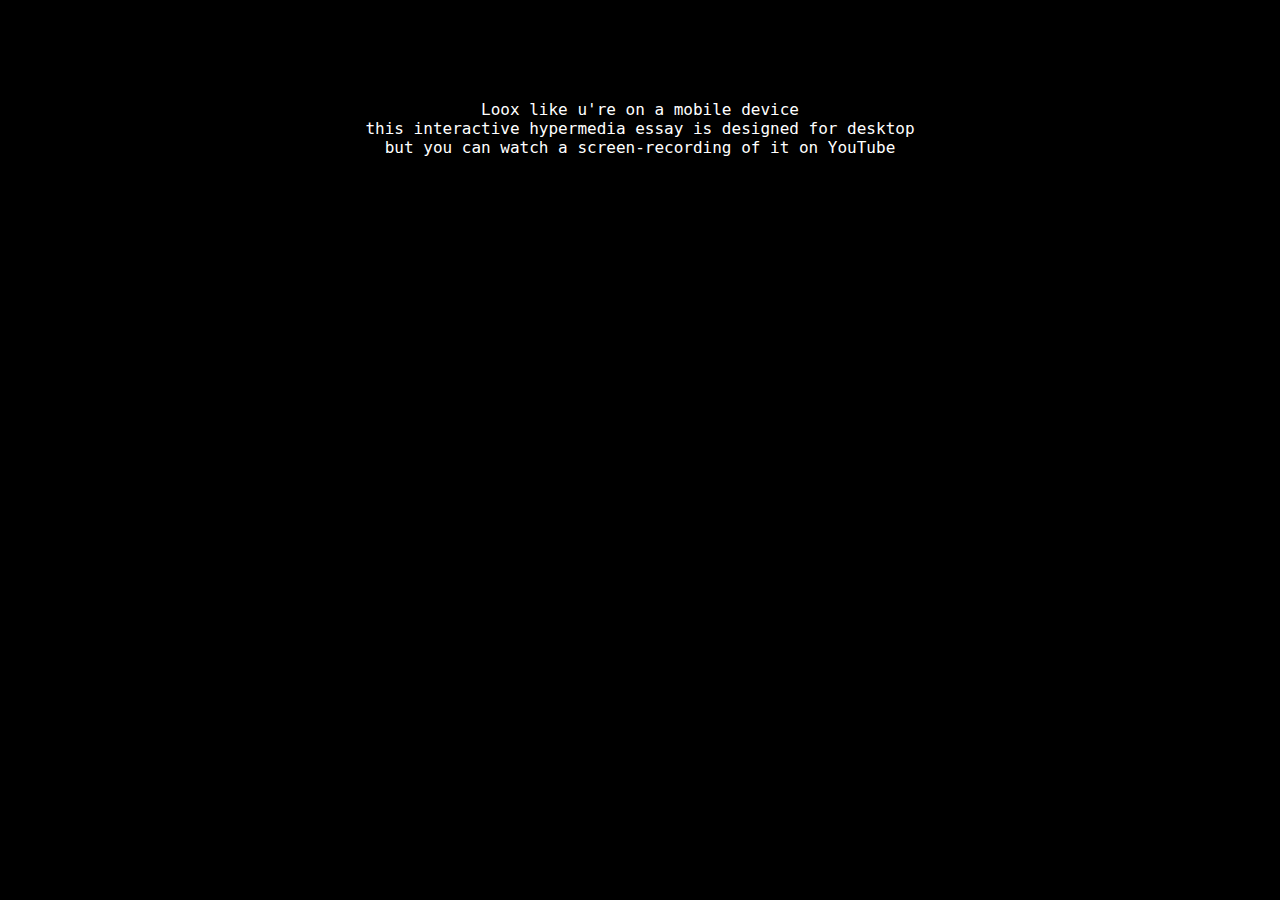
==== mobile.html @ cb95aab6 "initial commit" ====
<html>
	<head>
		<title> Thoughts On Glitch[Art]v2.0 </title>
		<meta charset="utf-8">
		<meta name="description" content="Thoughts on Glitch[Art]v2.0 is a hypermedia essay on the subject of glitch art.">
		<meta name="author" content="Nick Briz">
		<link rel="stylesheet" href="css/styles.css">
	</head>
	<body>
		<div id="mobile">
			Loox like u're on a mobile device <br>
			this interactive hypermedia essay is designed for desktop<br>
			but you can watch a screen-recording of it on YouTube
		</div>
	</body>
</html>
---- css/styles.css ----
/*! normalize.css v3.0.0 | MIT License | git.io/normalize */
	html{font-family:sans-serif;-ms-text-size-adjust:100%;-webkit-text-size-adjust:100%}
	body{margin:0}
	article,aside,details,figcaption,figure,footer,header,hgroup,main,nav,section,summary{display:block}
	audio,canvas,progress,video{display:inline-block;vertical-align:baseline}
	audio:not([controls]){display:none;height:0}
	[hidden],template{display:none}
	a{background:transparent}
	a:active,a:hover{outline:0}
	abbr[title]{border-bottom:1px dotted}
	dfn{font-style:italic}
	h1{font-size:2em;margin:.67em 0}
	mark{background:#ff0;color:#000}
	small{font-size:80%}
	sub,sup{font-size:75%;line-height:0;position:relative;vertical-align:baseline}
	sup{top:-.5em}
	sub{bottom:-.25em}
	img{border:0}
	svg:not(:root){overflow:hidden}
	figure{margin:1em 40px}
	hr{-moz-box-sizing:content-box;box-sizing:content-box;height:0}
	code,kbd,pre,samp{font-family:monospace, monospace;font-size:1em}
	button,input,optgroup,select,textarea{color:inherit;font:inherit;margin:0}
	button{overflow:visible}
	button,select{text-transform:none}
	button,html input[type=button],/* 1 */
	input[type=reset],input[type=submit]{-webkit-appearance:button;cursor:url(../images/cursor-hand.png),pointer}
	button[disabled],html input[disabled]{cursor:default}
	input{line-height:normal}
	input[type=checkbox],input[type=radio]{box-sizing:border-box;padding:0}
	input[type=number]::-webkit-inner-spin-button,input[type=number]::-webkit-outer-spin-button{height:auto}
	input[type=search]{-webkit-appearance:textfield;-moz-box-sizing:content-box;-webkit-box-sizing:content-box;box-sizing:content-box}
	input[type=search]::-webkit-search-cancel-button,input[type=search]::-webkit-search-decoration{-webkit-appearance:none}
	fieldset{border:1px solid silver;margin:0 2px;padding:.35em .625em .75em}
	table{border-collapse:collapse;border-spacing:0}
	td,th{padding:0}
	b,strong,optgroup{font-weight:700}
	pre,textarea{overflow:auto}
	button::-moz-focus-inner,input::-moz-focus-inner,legend{border:0;padding:0}

	/* ++++++++++++++++++++++++++++++++++++++++++ GENERAL ++++++++++++++++++++++++++++++++++++++++++ */
	/* +++++++++++++++++++++++++++++++++++++++++++++++++++++++++++++++++++++++++++++++++++++++++++++ */	
	@font-face {
		font-family: Consolas,
		src: url(Consolas.ttf);
	}

	body {
		background: #000;
		font-family: Consolas,monaco,monospace; 
	}

	#loadscreen {
		position: fixed;
		z-index: 99999999999;
		width: 100%; height: 100%;
		background: #000;
		top:0px; left:0px;
		color:#fff;
	}

	#loadscreen > div > p {
		font-size: 12px;
		margin:10px;
		margin-top: 20px;
		width:45%;
		float:left;
	}

	.loader { position: relative; }
	#loadingTxt{ 
		text-align: left;
		margin: 8px;
		background: #1E1E1E;
		padding: 7px;
		color:#fff;
	}
	#loadingBG{
		position: absolute;
		width: 0px;
		background-color: #fff;
		top: 0px;
		left: 8px;
		padding: 7px;
		color:#000;
		overflow: hidden;
	}

	::-moz-selection { background:#000; color:#fff; text-shadow:none; }
    ::selection { background:#000; color:#fff; text-shadow:none; }

    a { color:#fff; }
    a:hover { color:#fff; }

	#splash {
		position: absolute;
		top: 50%;
		left: 50%;
		width: 50%;
		/*height: 50%;*/
		background-color: rgb(0, 0, 0);
		color: rgb(255, 255, 255);
		margin-left: -25%;
		/*margin-top: -12.5%;*/
	}
	#nfo { padding: 10px 25px; }
	#nfo > h1 { 
		text-align: center; 
		font-weight: 100;
	}
	#nfo > .sections {
		text-align: right;
		font-size: 10px;
	}
	#nfo > p {
		font-size: 12px;
		margin:10px;
	}

	#title {
		font-family: sans-serif;
		font-weight: 700;
		color: #FFF;
		position: absolute;
		z-index: 99999999999;
		text-align: center;
	}

	#preloader {
		width: 10px;
		height: 10px;
		overflow: hidden;
		opacity: 0;
		position: absolute;
		z-index: -999;
	}

	#mobile {
		color: rgb(255, 255, 255);
		margin-top: 100px;
		text-align: center;
	}

	#webgl {
		position: fixed;
		top:0px; left:0px;
		z-index: -2;
	}
	

	/* ++++++++++++++++++++++++++++++++++++++++++ DESKTOP ++++++++++++++++++++++++++++++++++++++++++ */
	/* +++++++++++++++++++++++++++++++++++++++++++++++++++++++++++++++++++++++++++++++++++++++++++++ */

	#bg {
		background-image: url(../images/bg.jpg);
		position: fixed;
		top:0px; left:0px;
		z-index: -1;
		width: 100%; height: 100%;
		padding: 20px;
	}
		
		.file { 
			margin: 10px; 
			-webkit-touch-callout: none;
			-webkit-user-select: none;
			-khtml-user-select: none;
			-moz-user-select: none;
			-ms-user-select: none;
			user-select: none;
			width: 53px;
		}
		.icon {
			background: #000;
			border: 1px solid #fff;
			width:50px;
			height: 60px;
			border-radius: 0px 10px 0px 0px;
		}
		.app {
			border-radius: 50px;
			height: 50px;
			color:#fff;
			cursor: url(../images/cursor-hand.png),pointer;
			/*background: url(../images/t.png);*/
		}
		.filename {
			margin-top: 4px;
			color: #fff;
			background: #000;
			width: 45px;
			padding: 3px;
			font-size: 12px;
			overflow: hidden;
			text-overflow: ellipsis;
		}

		/* ~~~~~~ context menu for icons ~~~~~~ */
		
		.ctxmenu {
			position: absolute;
			z-index: 9999999999; 
			border: 1px solid #000;
			border-bottom: 3px solid #000;
			border-right: 4px solid #000;
			background-color: #fff;
			min-width: 100px;
			min-height: 20px;
		}
			.ctxitem {
				border-bottom: 1px solid #000;
				padding: 4px;
				cursor: url(../images/cursor-hand.png),pointer;
			}
			.ctxitem:hover{
				color:#fff;
				background-color: #000;
			}
			.ctxitem:active{
				color:#fff;
				background-color: #000;
			}

	/* ++++++++++++++++++++++++++++++++++++++++++ WINDOWS ++++++++++++++++++++++++++++++++++++++++++ */
	/* +++++++++++++++++++++++++++++++++++++++++++++++++++++++++++++++++++++++++++++++++++++++++++++ */

	#canvas { display: none; }
	#editor { display: none; }
	#audio { display: none; }
	#video { display: none; }
	#note { display: none; }
	#guide { display: none; }
	#browser { display: none; }
	#conditional { display: none; }
	#media { display: none; }

	.win {
		position: absolute;
		left:100px;
		top:100px;
		background: #fff;
		border: 1px solid #000;
	}
		/*---------------- TOP MENU BAR ------------------*/
		.mbar {
			-webkit-touch-callout: none;
			-webkit-user-select: none;
			-khtml-user-select: none;
			-moz-user-select: none;
			-ms-user-select: none;
			user-select: none;
			text-align: center;
    		padding: 5px 0px;
			background: #000;
			color:#fff;
			width: 100%;
			cursor: url(../images/cursor-openhand.png),grab;
		}
		.mbar:active{ cursor: url(../images/cursor-closedhand.png),move; }
			.close {
				cursor: url(../images/cursor-hand.png),pointer;
				float: left;
				margin-left: 6px;
				background-image: url("../images/close.png");
				width: 15px;
				height: 16px;
			}
			#saveEdit{
				float:right;
				padding-right:10px;
				cursor: url(../images/cursor-hand.png),pointer;
				height: 15px;
			}
			#toggleAudio {
				float:right;
				padding-right:10px;
				cursor: url(../images/cursor-hand.png),pointer;
			}


		/*--------------- WIN BODY AREA -------------------*/
		textarea { 
			width: 100%; 
			padding: 5px;
			border:0px;
		}

		.overlay { background: #000; }

		/* _______________________________/ editor \__ */
		#editor{
			position: absolute;
		}
		#textmirror-wrap {
			position: absolute;
			top:29px;
			width: 100%;
		}
		#textmirror {
			padding: 5px;
			word-wrap: break-word;
		}
		.highlight { 
			background: #000; color:#fff;
		}
		
		/* _______________________________/ audio \__ */
		#audio { position: absolute; }

		/* _______________________________/ canvas \__ */
		
		#canvas{
			position: absolute;
			left:100px; top:50px;
		}

		#imagecanvas {
			position: absolute;
			left: 0px; top: 29px;
		}

		/* _______________________________/ video \__ */
		#video{
			background: #000;
		}

		#videoplayer {
			position: absolute;
			left:0px; top:29px;
			background: #000;
		}

		/* ~~ controls ~~ */
		#vidCntrls{
			background: #000;
			position: absolute;
			width: 100%;
			bottom: 9px;
			opacity: 0.2;
		}
		#vidPlay {
			background-image: url(../images/pauseplay.png);
			background-position: -26px 0;
			width: 24px; height: 30px;
			margin:8px;
			cursor: url(../images/cursor-hand.png),pointer;
		}
		#vidProg {
			background: #333;
			width:538px; height:20px;
			position: absolute;
			left:44px; top:13px;
			cursor: url(../images/cursor-hand.png),pointer;

		}
		#vidTime {
			background: #fff;
			width:1px; height:20px;
			position: absolute;
			left:0px; top:0px;
		}

		.loading {
			width: 64px; height: 64px;
			position: absolute;
			top: 50%; left:50%;
			margin-top:-34px; margin-left: -34px;
			background-image: url(../images/loader.gif);
			opacity: 0.3;
			display: none;
		}
		
		/* _______________________________/ browser && note \__ */

		#note { background: #000; }
		#browser { background: #000; }

		#bframe {
			position: absolute;
			left:0px; top:29px;
		}

		.imglayer { /*prevent from being able to drag images*/
			background: #000;
			width: 100%;
			height: 100%;
			position: absolute;
			top: 29px;
			left: 0px;
			opacity: 0;
			cursor: url(../images/cursor-hand.png),pointer;
		}

		/* _______________________________/ conditional \__ */

		#con_stat {
			padding: 20px; 
			font-size: 45px;
		}

		/* _______________________________/ guide \__ */

		#guidemenu {
			border: 1px solid #000;
			border-bottom: 3px solid #000;
			border-right: 4px solid #000;
			background-color: #fff;	
		}
			#guidemenu > div { font-size: 12px; }
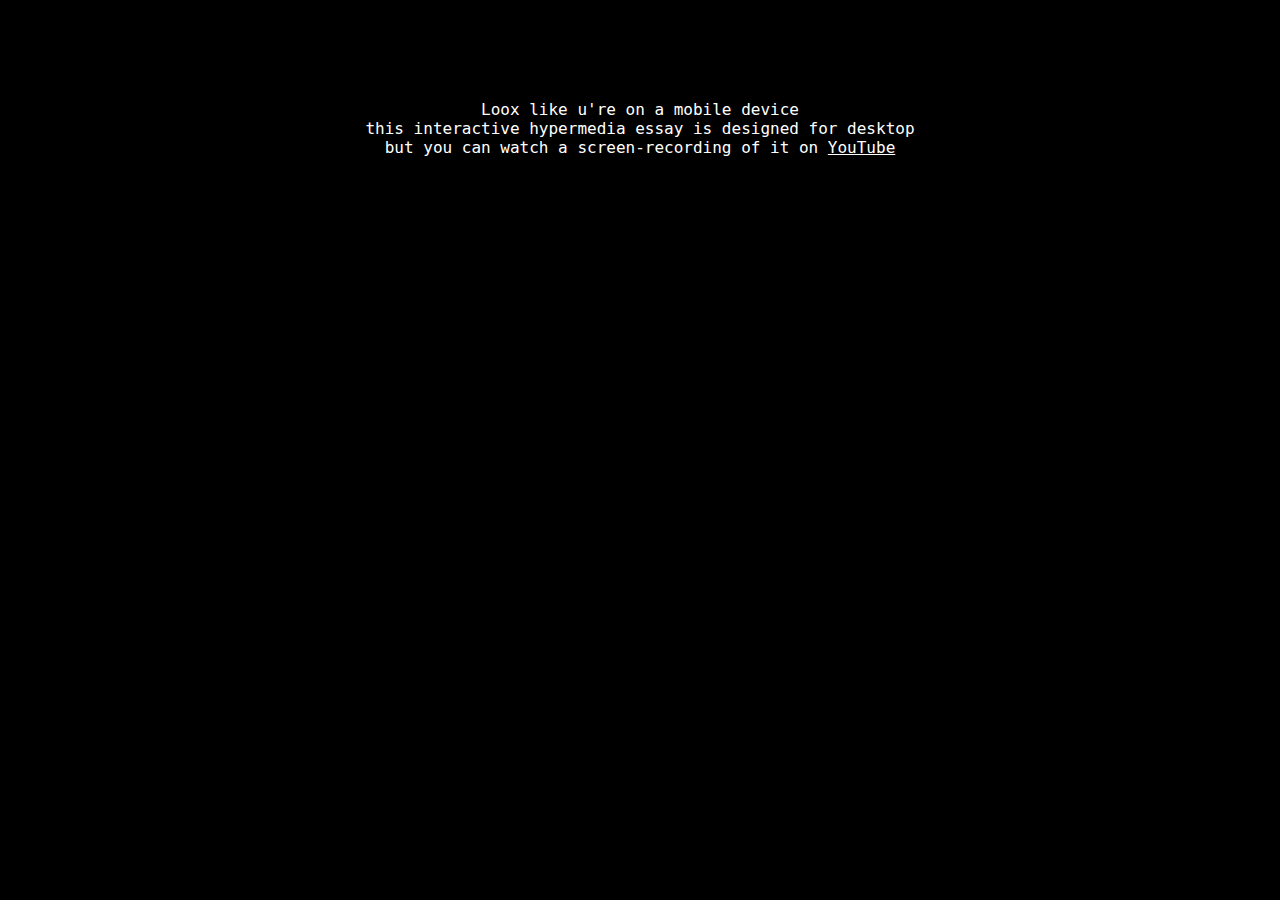
==== commit 34337fae: "added link to youtube fallback" ====
--- a/mobile.html
+++ b/mobile.html
@@ -10,7 +10,7 @@
 		<div id="mobile">
 			Loox like u're on a mobile device <br>
 			this interactive hypermedia essay is designed for desktop<br>
-			but you can watch a screen-recording of it on YouTube
+			but you can watch a screen-recording of it on <a href="https://www.youtube.com/playlist?list=PLoQrXDiSBWYGuskBDXlbSIDueMVQ5C9x4" target="_blank">YouTube</a>
 		</div>
 	</body>
 </html>